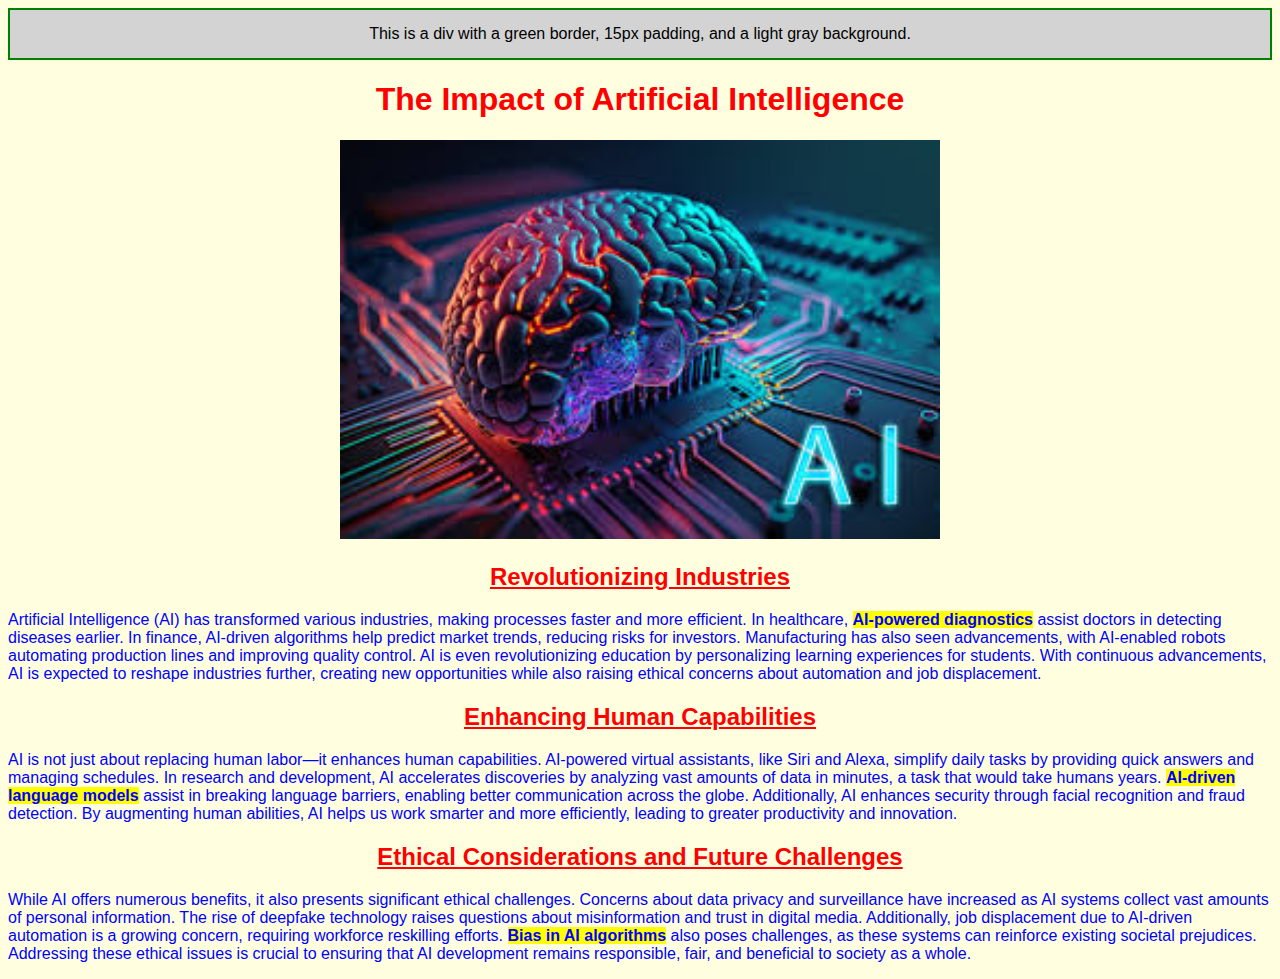
==== ASSIGNMENT 2/ASSIGNMENT-2html.html @ ade82e85 "added assignment 2" ====
<!DOCTYPE html>
<html lang="en">
<head>
    <meta charset="UTF-8">
    <meta name="viewport" content="width=device-width, initial-scale=1.0">
    <title>The Impact of Artificial Intelligence</title>
    <link rel="stylesheet" href="STYLE.CSS">
</head>
<body>
    <div class="styled-div">
        This is a div with a green border, 15px padding, and a light gray background.
    </div>
    
    <h1>The Impact of Artificial Intelligence</h1>
    
    <div class="image-container">
        <img src="1123e.jpg" alt="AI Concept Image" width="600">
    </div>
    
    <h2>Revolutionizing Industries</h2>
    <p>Artificial Intelligence (AI) has transformed various industries, making processes faster and more efficient. In healthcare, <span class="highlight">AI-powered diagnostics</span> assist doctors in detecting diseases earlier. In finance, AI-driven algorithms help predict market trends, reducing risks for investors. Manufacturing has also seen advancements, with AI-enabled robots automating production lines and improving quality control. AI is even revolutionizing education by personalizing learning experiences for students. With continuous advancements, AI is expected to reshape industries further, creating new opportunities while also raising ethical concerns about automation and job displacement.</p>
    
    <h2>Enhancing Human Capabilities</h2>
    <p>AI is not just about replacing human labor—it enhances human capabilities. AI-powered virtual assistants, like Siri and Alexa, simplify daily tasks by providing quick answers and managing schedules. In research and development, AI accelerates discoveries by analyzing vast amounts of data in minutes, a task that would take humans years. <span class="highlight">AI-driven language models</span> assist in breaking language barriers, enabling better communication across the globe. Additionally, AI enhances security through facial recognition and fraud detection. By augmenting human abilities, AI helps us work smarter and more efficiently, leading to greater productivity and innovation.</p>
    
    <h2>Ethical Considerations and Future Challenges</h2>
    <p>While AI offers numerous benefits, it also presents significant ethical challenges. Concerns about data privacy and surveillance have increased as AI systems collect vast amounts of personal information. The rise of deepfake technology raises questions about misinformation and trust in digital media. Additionally, job displacement due to AI-driven automation is a growing concern, requiring workforce reskilling efforts. <span class="highlight">Bias in AI algorithms</span> also poses challenges, as these systems can reinforce existing societal prejudices. Addressing these ethical issues is crucial to ensuring that AI development remains responsible, fair, and beneficial to society as a whole.</p>
</body>
</html>
---- ASSIGNMENT 2/STYLE.CSS ----
* {
    font-family: 'Roboto', sans-serif;
    background-color: lightyellow;
}

h1, h2 {
    color: red;
    text-align: center;
}

h2 {
    text-decoration: underline;
}

p {
    color: blue;
}

.highlight {
    background-color: yellow;
    font-weight: bold;
}

.styled-div {
    border: 2px solid green;
    padding: 15px;
    background-color: lightgray;
    text-align: center;
}

.image-container {
    text-align: center;
    margin: 20px 0;
}
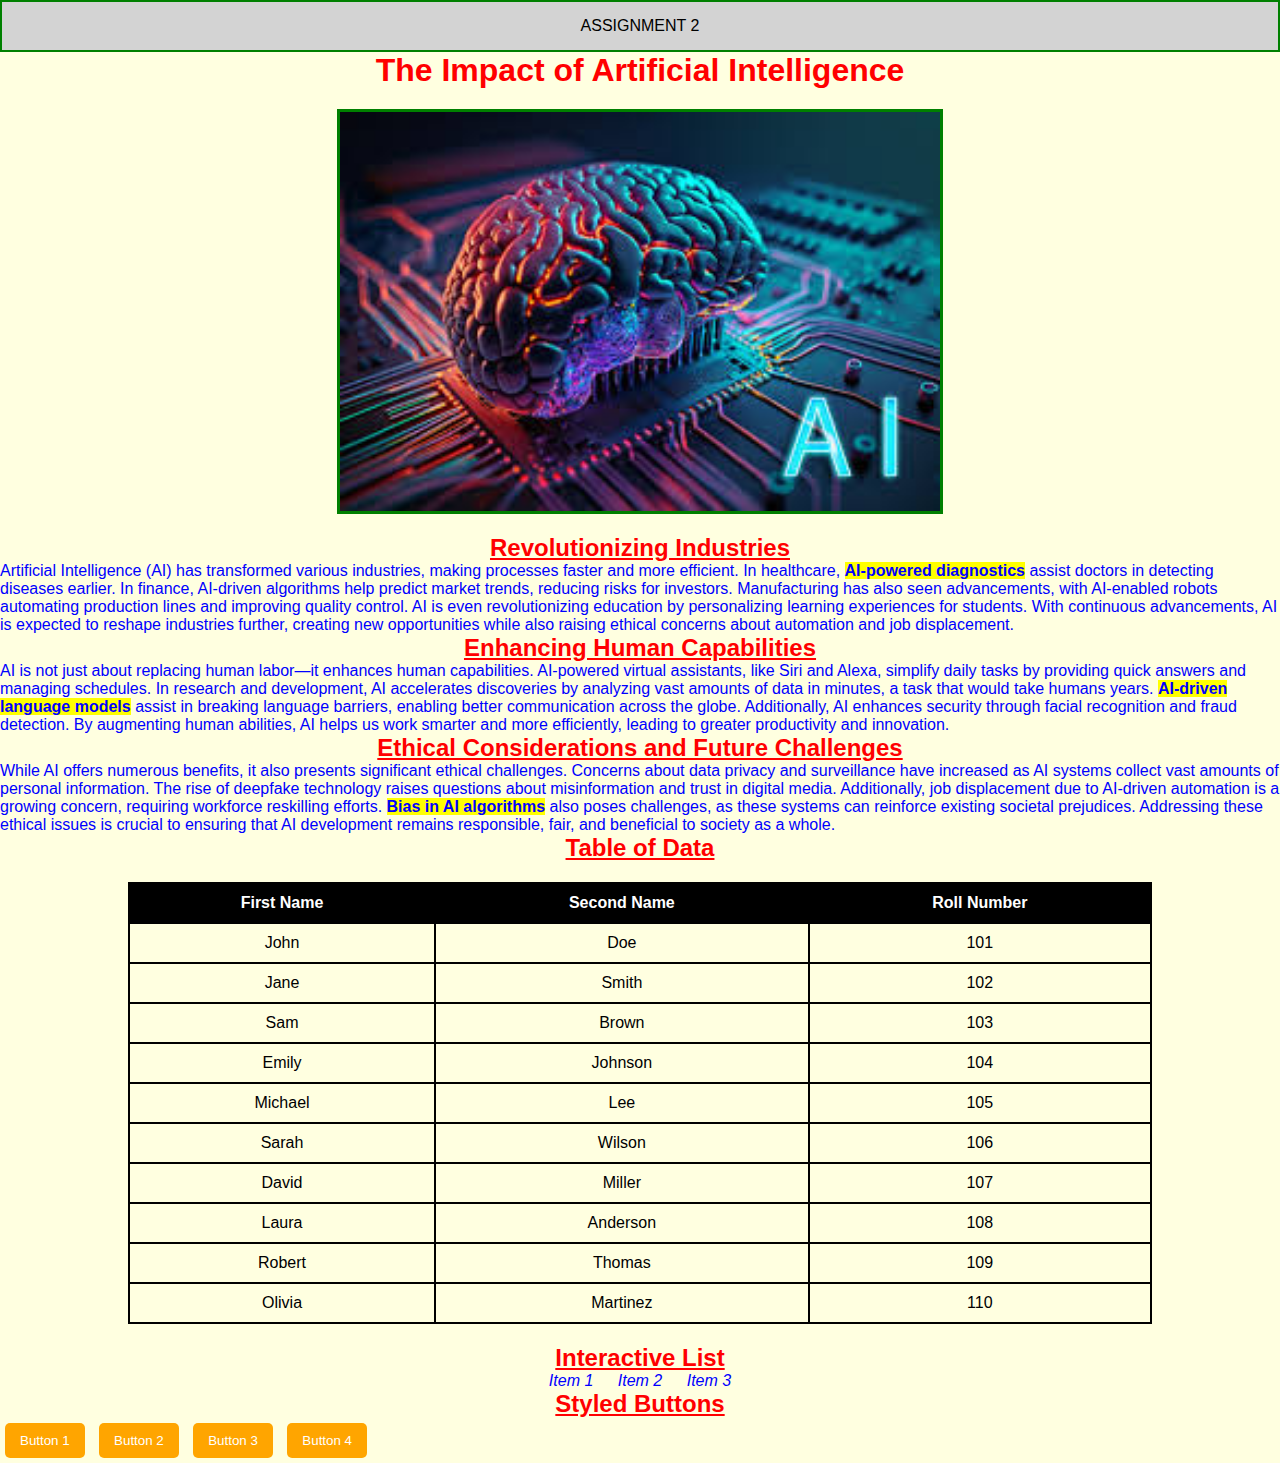
==== commit d9bb1e00: "new changes" ====
--- a/ASSIGNMENT 2/ASSIGNMENT-2html.html
+++ b/ASSIGNMENT 2/ASSIGNMENT-2html.html
@@ -8,7 +8,7 @@
 </head>
 <body>
     <div class="styled-div">
-        This is a div with a green border, 15px padding, and a light gray background.
+        ASSIGNMENT 2
     </div>
     
     <h1>The Impact of Artificial Intelligence</h1>
@@ -25,7 +25,77 @@
     
     <h2>Ethical Considerations and Future Challenges</h2>
     <p>While AI offers numerous benefits, it also presents significant ethical challenges. Concerns about data privacy and surveillance have increased as AI systems collect vast amounts of personal information. The rise of deepfake technology raises questions about misinformation and trust in digital media. Additionally, job displacement due to AI-driven automation is a growing concern, requiring workforce reskilling efforts. <span class="highlight">Bias in AI algorithms</span> also poses challenges, as these systems can reinforce existing societal prejudices. Addressing these ethical issues is crucial to ensuring that AI development remains responsible, fair, and beneficial to society as a whole.</p>
+    
+    <h2>Table of Data</h2>
+    <table>
+        <tr>
+            <th>First Name</th>
+            <th>Second Name</th>
+            <th>Roll Number</th>
+        </tr>
+        <tr>
+            <td>John</td>
+            <td>Doe</td>
+            <td>101</td>
+        </tr>
+        <tr class="alt-row">
+            <td>Jane</td>
+            <td>Smith</td>
+            <td>102</td>
+        </tr>
+        <tr>
+            <td>Sam</td>
+            <td>Brown</td>
+            <td>103</td>
+        </tr>
+        <tr class="alt-row">
+            <td>Emily</td>
+            <td>Johnson</td>
+            <td>104</td>
+        </tr>
+        <tr>
+            <td>Michael</td>
+            <td>Lee</td>
+            <td>105</td>
+        </tr>
+        <tr class="alt-row">
+            <td>Sarah</td>
+            <td>Wilson</td>
+            <td>106</td>
+        </tr>
+        <tr>
+            <td>David</td>
+            <td>Miller</td>
+            <td>107</td>
+        </tr>
+        <tr class="alt-row">
+            <td>Laura</td>
+            <td>Anderson</td>
+            <td>108</td>
+        </tr>
+        <tr>
+            <td>Robert</td>
+            <td>Thomas</td>
+            <td>109</td>
+        </tr>
+        <tr class="alt-row">
+            <td>Olivia</td>
+            <td>Martinez</td>
+            <td>110</td>
+        </tr>
+    </table>
+    
+    <h2>Interactive List</h2>
+    <ul id="custom-list">
+        <li><a href="#">Item 1</a></li>
+        <li><a href="#">Item 2</a></li>
+        <li><a href="#">Item 3</a></li>
+    </ul>
+
+    <h2>Styled Buttons</h2>
+    <button class="styled-button">Button 1</button>
+    <button class="styled-button">Button 2</button>
+    <button class="styled-button">Button 3</button>
+    <button class="styled-button">Button 4</button>
 </body>
-</html>
-
-
+</html>--- a/ASSIGNMENT 2/STYLE.CSS
+++ b/ASSIGNMENT 2/STYLE.CSS
@@ -2,6 +2,8 @@
 * {
     font-family: 'Roboto', sans-serif;
     background-color: lightyellow;
+    margin: 0;
+    padding: 0;
 }
 
 h1, h2 {
@@ -32,4 +34,65 @@
 .image-container {
     text-align: center;
     margin: 20px 0;
+}
+
+img {
+    border: 3px solid green;
+    display: block;
+    margin: 0 auto;
+}
+
+table {
+    width: 80%;
+    margin: 20px auto;
+    border-collapse: collapse;
+}
+
+td, th {
+    border: 2px solid black;
+    padding: 10px;
+    text-align: center;
+}
+
+th {
+    background-color: black;
+    color: white;
+}
+
+.alt-row {
+    background-color: lightgreen;
+}
+
+#custom-list {
+    list-style-type: circle;
+    text-align: center;
+}
+
+#custom-list li {
+    font-style: italic;
+    display: inline;
+    margin: 10px;
+}
+
+#custom-list a {
+    text-decoration: none;
+}
+
+#custom-list a:link { color: blue; }
+#custom-list a:visited { color: purple; }
+#custom-list a:hover { color: red; }
+#custom-list a:active { color: orange; }
+
+.styled-button {
+    background-color: orange;
+    color: white;
+    padding: 10px 15px;
+    border-radius: 5px;
+    border: none;
+    cursor: pointer;
+    margin: 5px;
+}
+
+.styled-button:hover {
+    background-color: darkorange;
 }